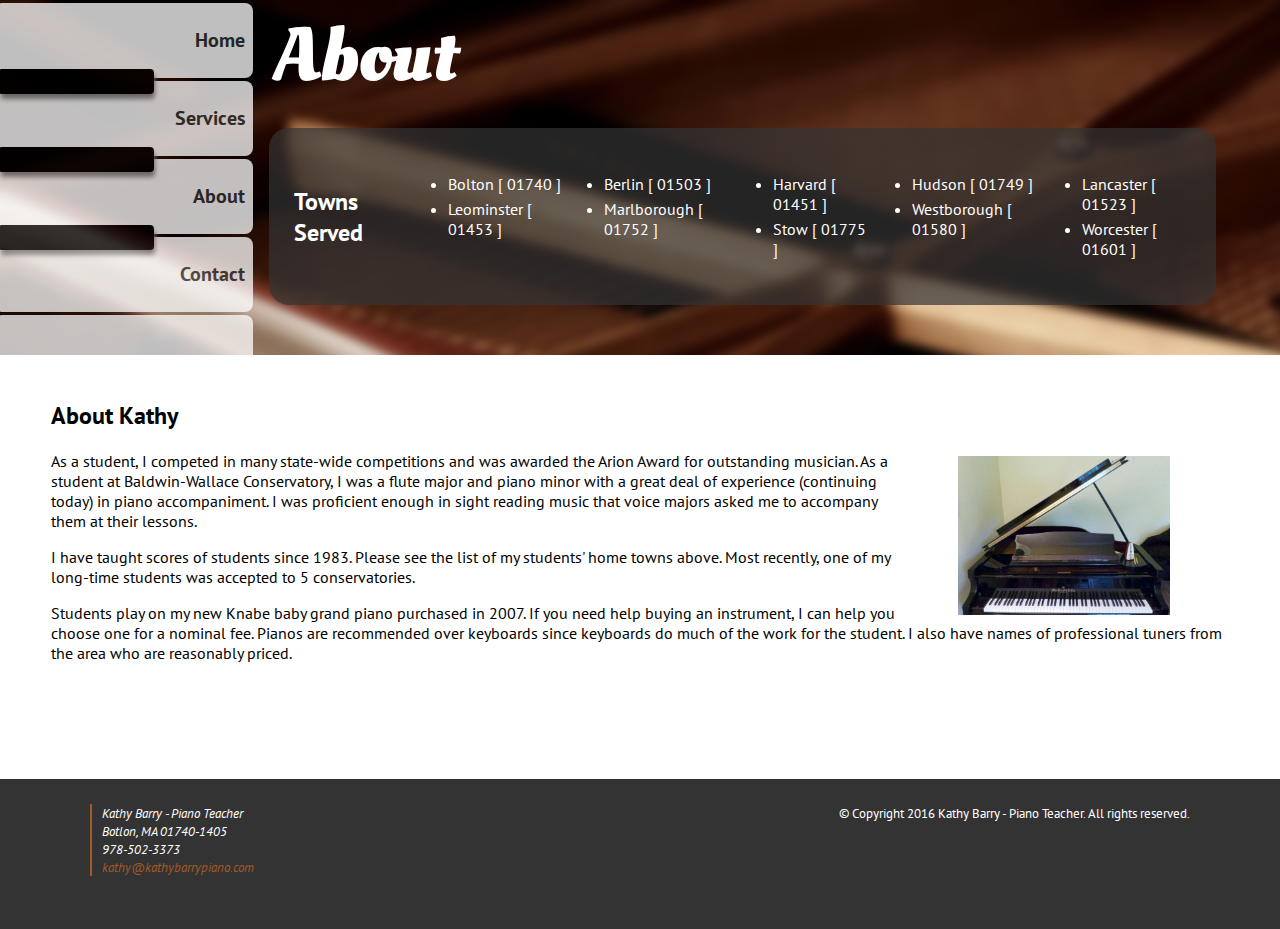
==== about.html @ 1838737b "Update about.html" ====
<!-- Kathy Barry Piano - Services -->
<!-- Developed by Ashley Johns -->
<!-- ashleypjohns@gmail.com -->

<!DOCTYPE html>
<html>

<!-- Header -->
<head>
<title>Kathy Barry Piano</title>
<link rel="stylesheet" type="text/css" href="styles.css">
<link href="https://fonts.googleapis.com/css?family=PT+Sans" rel="stylesheet">
<link href="https://fonts.googleapis.com/css?family=Oleo+Script" rel="stylesheet">
</head>


<!-- Body begins -->
<body>
<!-- Navigation -->
<strong>
<ul id="nav">
	<!-- Linked Keys -->
	<a href="index.html"><li class="pianoKey">Home</li></a>
	<span class="blackKey"></span>
	<a href="services.html"><li class="pianoKey">Services</li></a>
	<span class="blackKey"></span>
	<a href="about.html"><li class="pianoKey">About</li></a>
	<span class="blackKey"></span>
	<a href="contact.html"><li class="pianoKey">Contact</li></a>
	<!-- Extra Keys -->
	<li class="pianoKey"></li>
	<span class="blackKey"></span>
	<li class="pianoKey"></li>
	<span class="blackKey"></span>
	<li class="pianoKey"></li>
	<li class="pianoKey"></li>
	<span class="blackKey"></span>
	<li class="pianoKey"></li>
	<span class="blackKey"></span>
	<li class="pianoKey"></li>
</ul>
</strong>


<!-- Top Panel -->
<div id="firstPanel">

<h1>About</h1>

<!-- Offered Sevices -->
<div class="underlay">
<h2 style="align-self:center;">Towns Served</h2>
<ul>
	<li>Bolton [ 01740 ]</li>
	<li>Leominster [ 01453 ]</li>
</ul>
<ul>
	<li>Berlin [ 01503 ]</li>
	<li>Marlborough [ 01752 ]</li>
</ul>
<ul>
	<li>Harvard [ 01451 ]</li>
	<li>Stow [ 01775 ]</li>
</ul>
<ul>
	<li>Hudson [ 01749 ]</li>
	<li>Westborough [ 01580 ]</li>
</ul>
<ul>
	<li>Lancaster [ 01523 ]</li>
	<li>Worcester [ 01601 ]</li>
</ul>
</div>

</div>

<!-- Second Panel -->
<div id="secondPanel">
<div style="text-align:left;">
<h2>About Kathy</h2>
<img src="assets/knabe.jpg" style="float: right; min-width: 200px; width: 18%; margin:5px 5%;">
<p>
As a student, I competed in many state-wide competitions and was awarded the Arion Award for outstanding musician. As a student at Baldwin-Wallace Conservatory,
I was a flute major and piano minor with a great deal of experience (continuing today) in piano accompaniment. I was proficient enough in sight reading music
that voice majors asked me to accompany them at their lessons.
</p>
<p>
I have taught scores of students since 1983.  Please see the list of my students' home towns above. Most recently, one of my long-time students was accepted to 5 conservatories.
</p>
<p>
Students play on my new Knabe baby grand piano purchased in 2007.  If you need help buying an instrument, I can help you choose one for a nominal fee. Pianos are recommended
over keyboards since keyboards do much of the work for the student. I also have names of professional tuners from the area who are reasonably priced.
</p>
</div>

</div>

<!-- Footer -->
<footer>
<small>

<!-- Address info -->
<div style="float:left;">
<address>
Kathy Barry - Piano Teacher<br>
Botlon, MA 01740-1405<br>
978-502-3373<br>
<a href="mailto:kathy@kathybarrypiano.com">kathy@kathybarrypiano.com</a>
</address>
</div>

<!-- Copyright -->
<span style="float:right;">
&copy; Copyright 2016 Kathy Barry - Piano Teacher. All rights reserved.
</span>

</small>
</footer>

</body>

</html>
---- styles.css ----
body {
	font-family: 'PT Sans', sans-serif;
	margin: 0;
	background-color: #333333;
}
h1 {
	font-family: 'Oleo Script', cursive;
	font-size: 75px;
	margin: 0 5px 20px 5px;
}
li {
	margin: 5px 0;
}
a {
	text-decoration: none;
	color: 	#a35a29;
}
.pianoKey {
	display: block;
	background-color: white;
	height: 75px;
	line-height: 75px;
	margin: 3px 3px 3px 0;
	padding-right: 3%;
	text-align: right;
	border-radius: 1px 8px 8px 1px;
	text-decoration: none;
	color: #333333;
}
.pianoKey:hover {
	width: 95%;
}
footer {
	height: 100px;
	background-color: #333333;
	position: relative;
	display: block;
	color: white;
	padding: 25px 7%;
}
address {
	border-left: 2px solid #a35a29;
	padding-left: 10px;
}
#nav {
	position: absolute;
	margin: 0;
	padding: 0;
	width: 20%;
	opacity: 0.75;
	font-size: 20px;
	overflow: hidden;
	z-index: 0;
}
#quote {
	flex-basis: 100%;
	background-color: white;
	text-align: center;
	font-size: 30px;
	padding-bottom: 50px;
	border-bottom: 1px solid #a35a29;
}
#titlePanel {
	background-image: url("assets/piano.jpg");
	background-attachment: fixed;
	height: 675px;
}
#firstPanel {
	background-image: url("assets/piano.jpg");
	background-attachment: fixed;
	color: white;
	padding: 5px 5% 50px 21%;
	overflow: auto;
}
#secondPanel {
	display: flex;
	flex-wrap: wrap;
	justify-content: space-around;
	background-color: white;
	padding: 25px 4% 100px 4%;
	position: relative;
}
.panelItem {
	flex-basis: 40%;
}
#payPanel {
	text-align: center;
	display: block;
	background-image: url("assets/bg.png");
	color: white;
	position: relative;
	padding: 10px 4% 50px 4%;
}
#pageTitle {
	padding-top: 175px;
	text-align: center;
	color: white;
}
#testimonials {
	padding: 25px 4% 100px 4%;
	background-color: white;
	text-indent: 12px;
}
.blackKey {
	position: absolute;
	display: block;
	margin-top: -12px;
	background-color: black;
	border-radius: 1px 4px 4px 1px;
	float: left;
	height: 25px;
	width: 60%;
	box-shadow: 1px 5px 5px #888888;
}
#startButton {
	display: block;
	margin: auto;
	margin-top: 100px;
	padding: 10px;
	width: 125px;
	border-radius: 25px;
	background-color: #a35a29;
	color: white;
	opacity: 0.75;
}
#startButton:hover {
	opacity: 1;
}
.underlay{
	display: flex;
	justify-content: flex-start;
	background-image: url("assets/underlay.png");
	padding: 25px;
	border-radius: 20px;
}
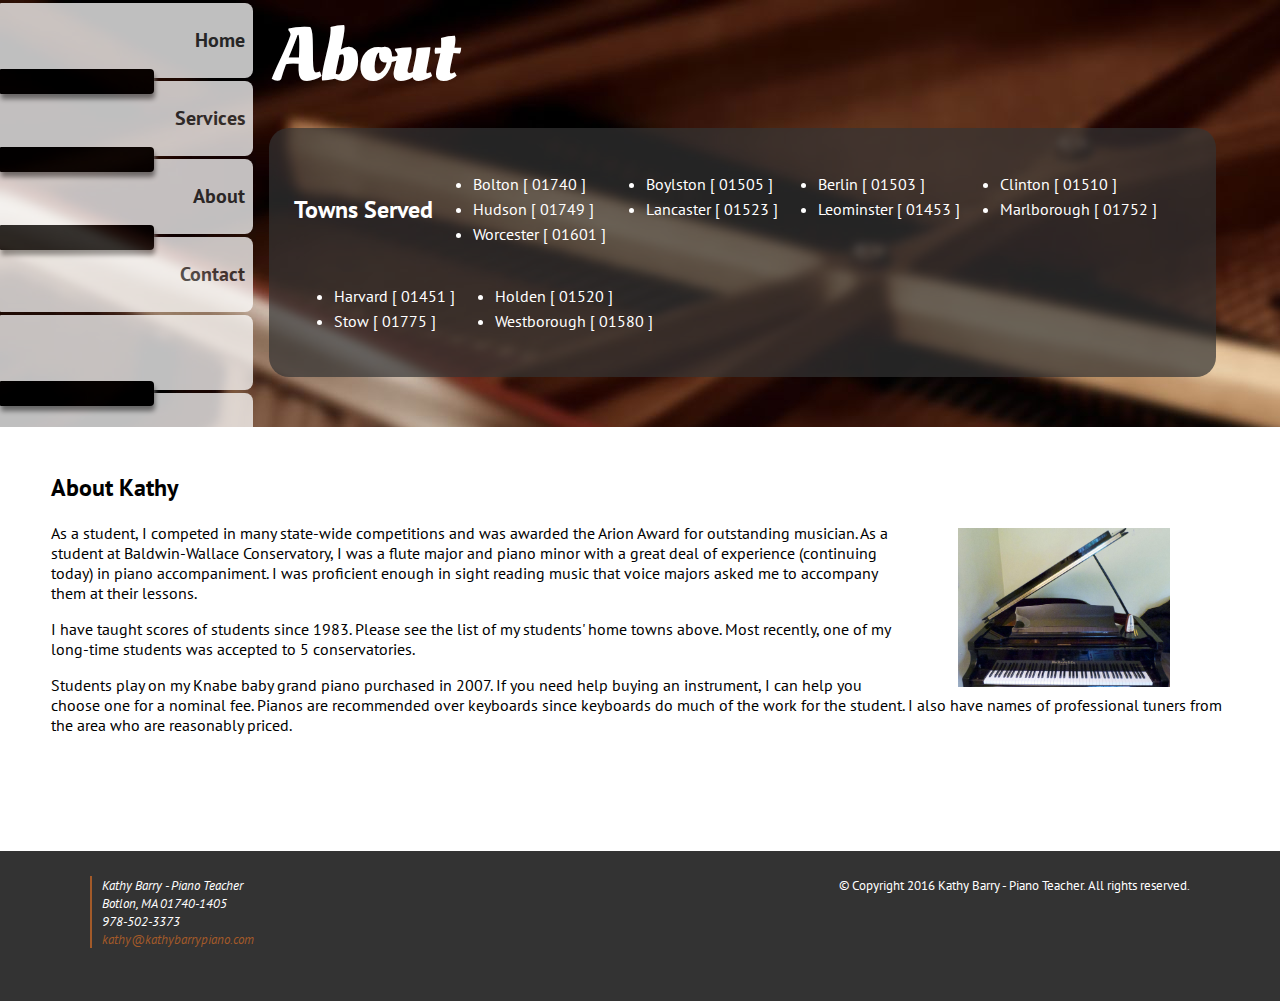
==== commit b38f87c5: "Added standard meta tags" ====
--- a/about.html
+++ b/about.html
@@ -7,10 +7,16 @@
 
 <!-- Header -->
 <head>
-<title>Kathy Barry Piano</title>
-<link rel="stylesheet" type="text/css" href="styles.css">
-<link href="https://fonts.googleapis.com/css?family=PT+Sans" rel="stylesheet">
-<link href="https://fonts.googleapis.com/css?family=Oleo+Script" rel="stylesheet">
+	<title>Kathy Barry Piano</title>
+	<meta charset="UTF-8">
+	<meta name="viewport" content="width=device-width, initial-scale=1">
+	<meta name="description" content="Kathy Barry: Piano Teacher">
+	<meta name="author" content="Ashley Johns">
+	<meta name="keywords" content="Kathy Barry, Piano, Teacher, Music, Lessons, Bolton">
+	<link rel="stylesheet" type="text/css" href="styles.css">
+	<link href="https://fonts.googleapis.com/css?family=PT+Sans" rel="stylesheet">
+	<link href="https://fonts.googleapis.com/css?family=Oleo+Script" rel="stylesheet">
+	<link rel="shortcut icon" href="favicon.ico" />
 </head>
 
 
@@ -46,16 +52,24 @@
 <div id="firstPanel">
 
 <h1>About</h1>
-
 <!-- Offered Sevices -->
 <div class="underlay">
 <h2 style="align-self:center;">Towns Served</h2>
 <ul>
 	<li>Bolton [ 01740 ]</li>
+	<li>Hudson [ 01749 ]</li>
+	<li>Worcester [ 01601 ]</li>
+</ul>
+<ul>
+	<li>Boylston [ 01505 ]</li>
+	<li>Lancaster [ 01523 ]</li>
+</ul>
+<ul>
+	<li>Berlin [ 01503 ]</li>
 	<li>Leominster [ 01453 ]</li>
 </ul>
 <ul>
-	<li>Berlin [ 01503 ]</li>
+	<li>Clinton [ 01510 ]</li>
 	<li>Marlborough [ 01752 ]</li>
 </ul>
 <ul>
@@ -63,12 +77,8 @@
 	<li>Stow [ 01775 ]</li>
 </ul>
 <ul>
-	<li>Hudson [ 01749 ]</li>
+	<li>Holden [ 01520 ]</li>
 	<li>Westborough [ 01580 ]</li>
-</ul>
-<ul>
-	<li>Lancaster [ 01523 ]</li>
-	<li>Worcester [ 01601 ]</li>
 </ul>
 </div>
 
@@ -88,7 +98,7 @@
 I have taught scores of students since 1983.  Please see the list of my students' home towns above. Most recently, one of my long-time students was accepted to 5 conservatories.
 </p>
 <p>
-Students play on my new Knabe baby grand piano purchased in 2007.  If you need help buying an instrument, I can help you choose one for a nominal fee. Pianos are recommended
+Students play on my Knabe baby grand piano purchased in 2007.  If you need help buying an instrument, I can help you choose one for a nominal fee. Pianos are recommended
 over keyboards since keyboards do much of the work for the student. I also have names of professional tuners from the area who are reasonably priced.
 </p>
 </div>
--- a/styles.css
+++ b/styles.css
@@ -1,3 +1,10 @@
+/*
+	Kathy Barry Piano - Style Sheet
+	Developed by Ashley Johns
+	ashleypjohns@gmail.com
+*/
+
+/* Tag Styling */
 body {
 	font-family: 'PT Sans', sans-serif;
 	margin: 0;
@@ -15,6 +22,30 @@
 	text-decoration: none;
 	color: 	#a35a29;
 }
+footer {
+	height: 100px;
+	background-color: #333333;
+	position: relative;
+	display: block;
+	color: white;
+	padding: 25px 7%;
+}
+address {
+	border-left: 2px solid #a35a29;
+	padding-left: 10px;
+}
+
+/* Navigation Bar Styling */
+#nav {
+	position: absolute;
+	margin: 0;
+	padding: 0;
+	width: 20%;
+	opacity: 0.75;
+	font-size: 1.25rem;
+	overflow: hidden;
+	z-index: 0;
+}
 .pianoKey {
 	display: block;
 	background-color: white;
@@ -30,40 +61,33 @@
 .pianoKey:hover {
 	width: 95%;
 }
-footer {
-	height: 100px;
-	background-color: #333333;
-	position: relative;
+.blackKey {
+	position: absolute;
 	display: block;
-	color: white;
-	padding: 25px 7%;
+	margin-top: -12px;
+	background-color: black;
+	border-radius: 1px 4px 4px 1px;
+	float: left;
+	height: 25px;
+	width: 60%;
+	box-shadow: 1px 5px 5px #888888;
 }
-address {
-	border-left: 2px solid #a35a29;
-	padding-left: 10px;
-}
-#nav {
-	position: absolute;
-	margin: 0;
-	padding: 0;
-	width: 20%;
-	opacity: 0.75;
-	font-size: 20px;
-	overflow: hidden;
-	z-index: 0;
-}
-#quote {
-	flex-basis: 100%;
-	background-color: white;
-	text-align: center;
-	font-size: 30px;
-	padding-bottom: 50px;
-	border-bottom: 1px solid #a35a29;
-}
+
+/* Page Panel Styling */
 #titlePanel {
 	background-image: url("assets/piano.jpg");
 	background-attachment: fixed;
 	height: 675px;
+}
+@media screen and (min-width: 751px) and (max-width: 1280px) {
+	#titlePanel {
+		background-image: url("assets/pianoMid.jpg");
+	}
+}
+@media screen and (max-width: 750px) {
+	#titlePanel {
+		background-image: url("assets/pianoSmall.jpg");
+	}
 }
 #firstPanel {
 	background-image: url("assets/piano.jpg");
@@ -86,31 +110,18 @@
 #payPanel {
 	text-align: center;
 	display: block;
-	background-image: url("assets/bg.png");
+	background-image: url("assets/bg.jpg");
 	color: white;
 	position: relative;
 	padding: 10px 4% 50px 4%;
+	box-shadow: 0px 0px 15px #555555;
 }
+
+/* Page Element Styling */
 #pageTitle {
 	padding-top: 175px;
 	text-align: center;
 	color: white;
-}
-#testimonials {
-	padding: 25px 4% 100px 4%;
-	background-color: white;
-	text-indent: 12px;
-}
-.blackKey {
-	position: absolute;
-	display: block;
-	margin-top: -12px;
-	background-color: black;
-	border-radius: 1px 4px 4px 1px;
-	float: left;
-	height: 25px;
-	width: 60%;
-	box-shadow: 1px 5px 5px #888888;
 }
 #startButton {
 	display: block;
@@ -129,7 +140,21 @@
 .underlay{
 	display: flex;
 	justify-content: flex-start;
+	flex-wrap: wrap;
 	background-image: url("assets/underlay.png");
 	padding: 25px;
 	border-radius: 20px;
 }
+#quote {
+	flex-basis: 100%;
+	background-color: white;
+	text-align: center;
+	font-size: 30px;
+	padding-bottom: 50px;
+	border-bottom: 1px solid #a35a29;
+}
+#testimonials {
+	padding: 25px 4% 100px 4%;
+	background-color: white;
+	text-indent: 12px;
+}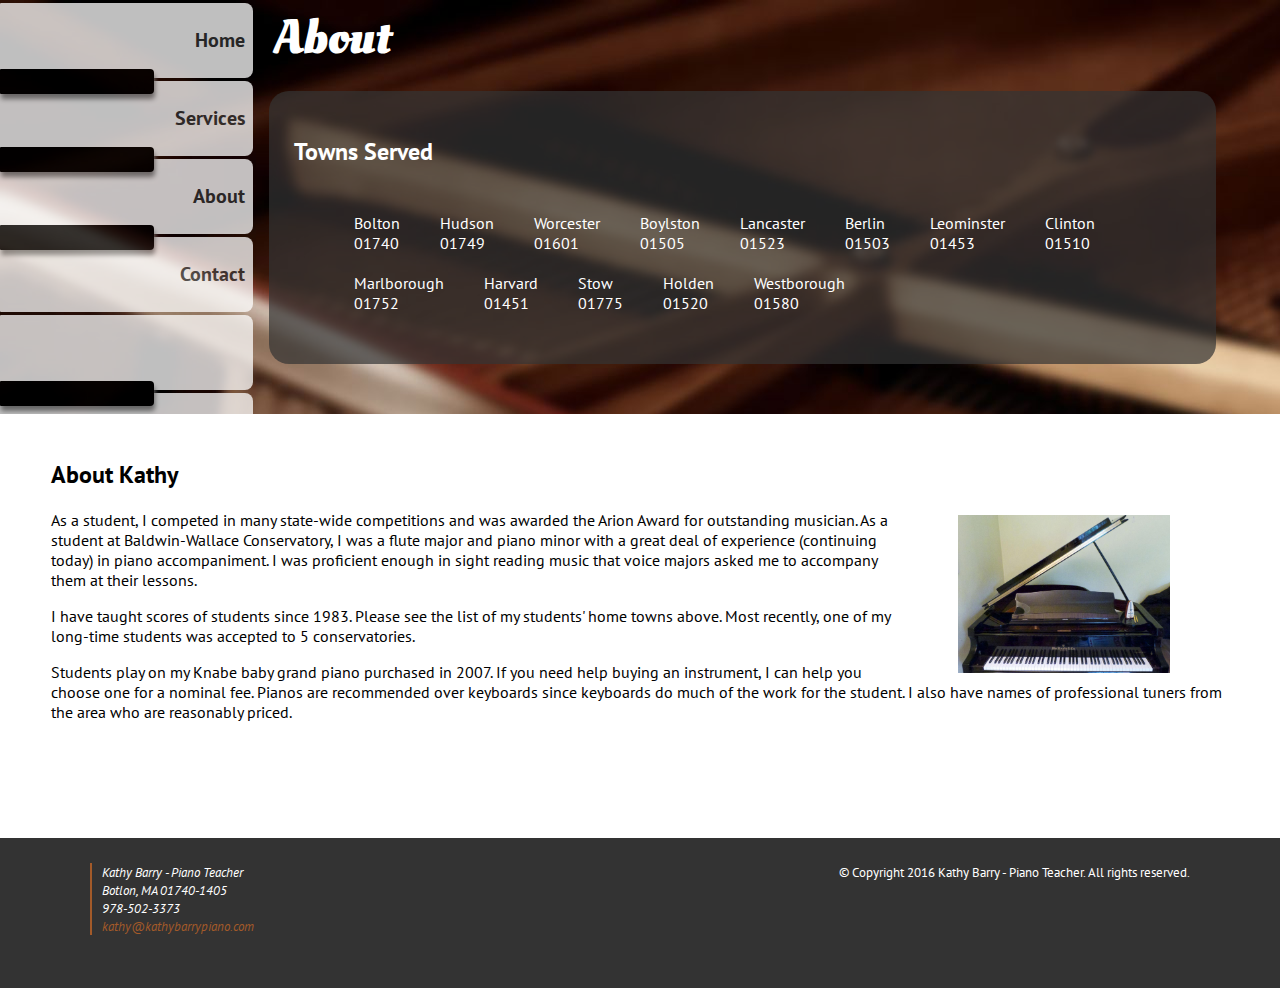
==== commit 66b21c86: "Added mobile support" ====
--- a/about.html
+++ b/about.html
@@ -22,110 +22,125 @@
 
 <!-- Body begins -->
 <body>
-<!-- Navigation -->
-<strong>
-<ul id="nav">
-	<!-- Linked Keys -->
-	<a href="index.html"><li class="pianoKey">Home</li></a>
-	<span class="blackKey"></span>
-	<a href="services.html"><li class="pianoKey">Services</li></a>
-	<span class="blackKey"></span>
-	<a href="about.html"><li class="pianoKey">About</li></a>
-	<span class="blackKey"></span>
-	<a href="contact.html"><li class="pianoKey">Contact</li></a>
-	<!-- Extra Keys -->
-	<li class="pianoKey"></li>
-	<span class="blackKey"></span>
-	<li class="pianoKey"></li>
-	<span class="blackKey"></span>
-	<li class="pianoKey"></li>
-	<li class="pianoKey"></li>
-	<span class="blackKey"></span>
-	<li class="pianoKey"></li>
-	<span class="blackKey"></span>
-	<li class="pianoKey"></li>
-</ul>
-</strong>
+	<!-- Navigation -->
+	<strong>
+		<ul id="nav">
+			<!-- Linked Keys -->
+			<a href="index.html"><li class="pianoKey">Home</li></a>
+			<span class="blackKey"></span>
+			<a href="services.html"><li class="pianoKey">Services</li></a>
+			<span class="blackKey"></span>
+			<a href="about.html"><li class="pianoKey">About</li></a>
+			<span class="blackKey"></span>
+			<a href="contact.html"><li class="pianoKey">Contact</li></a>
+			<!-- Extra Keys -->
+			<li class="pianoKey"></li>
+			<span class="blackKey"></span>
+			<li class="pianoKey"></li>
+			<span class="blackKey"></span>
+			<li class="pianoKey"></li>
+			<li class="pianoKey"></li>
+			<span class="blackKey"></span>
+			<li class="pianoKey"></li>
+			<span class="blackKey"></span>
+			<li class="pianoKey"></li>
+		</ul>
+	</strong>
+
+	<!-- Mobile Nav -->
+	<div id="mobileNav">
+		<a href="javascript:void(0)" class="closeButton" onclick="closeNav()">&times;</a>
+		<a href="index.html">Home</a>
+		<a href="services.html">Services</a>
+		<a href="about.html">About</a>
+		<a href="contact.html">Contact</a>
+	</div>
+
+	<span class="openButton" id="openButton" onclick="openNav()">&#9776;</span>
+
+	<!-- JavaScript for mobile nav -->
+	<script>
+		function openNav() {
+			document.getElementById("mobileNav").style.width = "200px";
+			document.getElementById("mobileNav").style.borderRight = "2px solid #a35a29";
+            document.getElementById("openButton").style.opacity = "0";
+		}
+		function closeNav() {
+			document.getElementById("mobileNav").style.width = "0px";
+			document.getElementById("mobileNav").style.borderRight = "none";
+            document.getElementById("openButton").style.opacity = "1";
+		}
+	</script>
 
 
-<!-- Top Panel -->
-<div id="firstPanel">
+	<!-- Top Panel -->
+	<div id="firstPanel">
 
-<h1>About</h1>
-<!-- Offered Sevices -->
-<div class="underlay">
-<h2 style="align-self:center;">Towns Served</h2>
-<ul>
-	<li>Bolton [ 01740 ]</li>
-	<li>Hudson [ 01749 ]</li>
-	<li>Worcester [ 01601 ]</li>
-</ul>
-<ul>
-	<li>Boylston [ 01505 ]</li>
-	<li>Lancaster [ 01523 ]</li>
-</ul>
-<ul>
-	<li>Berlin [ 01503 ]</li>
-	<li>Leominster [ 01453 ]</li>
-</ul>
-<ul>
-	<li>Clinton [ 01510 ]</li>
-	<li>Marlborough [ 01752 ]</li>
-</ul>
-<ul>
-	<li>Harvard [ 01451 ]</li>
-	<li>Stow [ 01775 ]</li>
-</ul>
-<ul>
-	<li>Holden [ 01520 ]</li>
-	<li>Westborough [ 01580 ]</li>
-</ul>
-</div>
+		<h1>About</h1>
+		<!-- Offered Sevices -->
+		<div class="underlay">
+			<h2 style="align-self:center;">Towns Served</h2>
+			<ul id="towns">
+				<li>Bolton<br>01740</li>
+				<li>Hudson<br>01749</li>
+				<li>Worcester<br>01601</li>
+				<li>Boylston<br>01505</li>
+				<li>Lancaster<br>01523</li>
+				<li>Berlin<br>01503</li>
+				<li>Leominster<br>01453</li>
+				<li>Clinton<br>01510</li>
+				<li>Marlborough<br>01752</li>
+				<li>Harvard<br>01451</li>
+				<li>Stow<br>01775</li>
+				<li>Holden<br>01520</li>
+				<li>Westborough<br>01580</li>
+			</ul>
+		</div>
 
-</div>
+	</div>
 
-<!-- Second Panel -->
-<div id="secondPanel">
-<div style="text-align:left;">
-<h2>About Kathy</h2>
-<img src="assets/knabe.jpg" style="float: right; min-width: 200px; width: 18%; margin:5px 5%;">
-<p>
-As a student, I competed in many state-wide competitions and was awarded the Arion Award for outstanding musician. As a student at Baldwin-Wallace Conservatory,
-I was a flute major and piano minor with a great deal of experience (continuing today) in piano accompaniment. I was proficient enough in sight reading music
-that voice majors asked me to accompany them at their lessons.
-</p>
-<p>
-I have taught scores of students since 1983.  Please see the list of my students' home towns above. Most recently, one of my long-time students was accepted to 5 conservatories.
-</p>
-<p>
-Students play on my Knabe baby grand piano purchased in 2007.  If you need help buying an instrument, I can help you choose one for a nominal fee. Pianos are recommended
-over keyboards since keyboards do much of the work for the student. I also have names of professional tuners from the area who are reasonably priced.
-</p>
-</div>
+	<!-- Second Panel -->
+	<div id="secondPanel">
+		<div style="text-align:left;">
+			<h2>About Kathy</h2>
+			<img src="assets/knabe.jpg" style="float: right; min-width: 200px; width: 18%; margin:5px 5%;">
+			<p>
+				As a student, I competed in many state-wide competitions and was awarded the Arion Award for outstanding musician. As a student at Baldwin-Wallace Conservatory,
+				I was a flute major and piano minor with a great deal of experience (continuing today) in piano accompaniment. I was proficient enough in sight reading music
+				that voice majors asked me to accompany them at their lessons.
+			</p>
+			<p>
+				I have taught scores of students since 1983.  Please see the list of my students' home towns above. Most recently, one of my long-time students was accepted to 5 conservatories.
+			</p>
+			<p>
+				Students play on my Knabe baby grand piano purchased in 2007.  If you need help buying an instrument, I can help you choose one for a nominal fee. Pianos are recommended
+				over keyboards since keyboards do much of the work for the student. I also have names of professional tuners from the area who are reasonably priced.
+			</p>
+		</div>
 
-</div>
+	</div>
 
-<!-- Footer -->
-<footer>
-<small>
+	<!-- Footer -->
+	<footer>
+		<small>
 
-<!-- Address info -->
-<div style="float:left;">
-<address>
-Kathy Barry - Piano Teacher<br>
-Botlon, MA 01740-1405<br>
-978-502-3373<br>
-<a href="mailto:kathy@kathybarrypiano.com">kathy@kathybarrypiano.com</a>
-</address>
-</div>
+			<!-- Address info -->
+			<div style="float:left;">
+				<address>
+					Kathy Barry - Piano Teacher<br>
+					Botlon, MA 01740-1405<br>
+					978-502-3373<br>
+					<a href="mailto:kathy@kathybarrypiano.com">kathy@kathybarrypiano.com</a>
+				</address>
+			</div>
 
-<!-- Copyright -->
-<span style="float:right;">
-&copy; Copyright 2016 Kathy Barry - Piano Teacher. All rights reserved.
-</span>
+			<!-- Copyright -->
+			<span style="float:right;">
+				&copy; Copyright 2016 Kathy Barry - Piano Teacher. All rights reserved.
+			</span>
 
-</small>
-</footer>
+		</small>
+	</footer>
 
 </body>
 
--- a/styles.css
+++ b/styles.css
@@ -12,7 +12,7 @@
 }
 h1 {
 	font-family: 'Oleo Script', cursive;
-	font-size: 75px;
+	font-size: 3em;
 	margin: 0 5px 20px 5px;
 }
 li {
@@ -79,16 +79,6 @@
 	background-attachment: fixed;
 	height: 675px;
 }
-@media screen and (min-width: 751px) and (max-width: 1280px) {
-	#titlePanel {
-		background-image: url("assets/pianoMid.jpg");
-	}
-}
-@media screen and (max-width: 750px) {
-	#titlePanel {
-		background-image: url("assets/pianoSmall.jpg");
-	}
-}
 #firstPanel {
 	background-image: url("assets/piano.jpg");
 	background-attachment: fixed;
@@ -105,7 +95,9 @@
 	position: relative;
 }
 .panelItem {
-	flex-basis: 40%;
+	flex-wrap: wrap;
+	width: 48%;
+	min-width: 200px;
 }
 #payPanel {
 	text-align: center;
@@ -137,6 +129,12 @@
 #startButton:hover {
 	opacity: 1;
 }
+#kathy {
+	float:right;
+	margin-left:1%;
+	width: 25%;
+	min-width:200px;
+}
 .underlay{
 	display: flex;
 	justify-content: flex-start;
@@ -149,7 +147,7 @@
 	flex-basis: 100%;
 	background-color: white;
 	text-align: center;
-	font-size: 30px;
+	font-size: 1.5em;
 	padding-bottom: 50px;
 	border-bottom: 1px solid #a35a29;
 }
@@ -157,4 +155,71 @@
 	padding: 25px 4% 100px 4%;
 	background-color: white;
 	text-indent: 12px;
+}
+#towns {
+	display: flex;
+	flex-wrap: wrap;
+	list-style: none;
+}
+#towns li {
+	padding: 5px 20px;
+}
+
+/* Mobile */
+.openButton {
+    display: none;
+    cursor: pointer;
+    font-size: 2.5em;
+    position: fixed;
+    z-index: 1;
+    transition: 0.5s;
+    padding: 15px;
+}
+.closeButton {
+    position: absolute;
+    font-size: 2em;
+    margin-left: 140px;
+    margin-top: -70px;
+}
+#mobileNav {
+    display: none;
+    position: fixed;
+    background-color: #292929;
+    width: 0;
+    height: 100%;
+    font-size: 2em;
+    z-index: 2;
+    overflow-x: hidden;
+    padding-top: 50px;
+    transition: 0.5s;
+    opacity: 0.95;
+}
+#mobileNav a {
+    padding: 15px 20px;
+}
+
+@media (max-width: 640px) {
+	#nav {
+		display: none;
+	}
+	#mobileNav {
+		display: block;
+	}
+	.openButton {
+		display: block;
+	}
+	.panelItem {
+		width: 100%;
+	}
+}
+
+@media (min-width: 751px) and (max-width: 1280px) {
+	#titlePanel {
+		background-image: url("assets/pianoMid.jpg");
+	}
+}
+@media (max-width: 750px) {
+	#titlePanel {
+		background-image: url("assets/pianoSmall.jpg");
+	}
 }